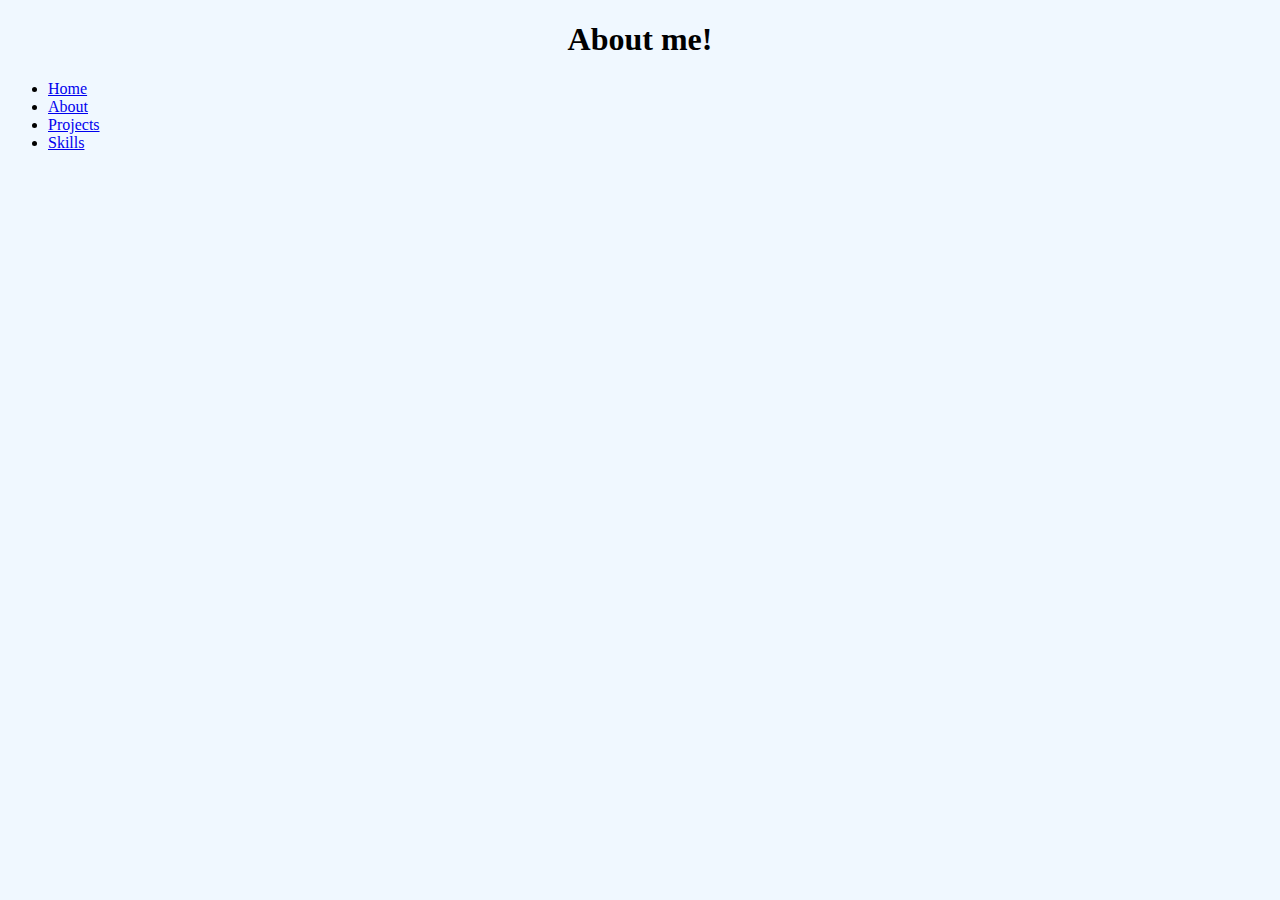
==== about.html @ 7874d13e "added other files" ====
﻿<!DOCTYPE html>

<html lang="en" xmlns="http://www.w3.org/1999/xhtml">
<head>
    <meta charset="utf-8" />
    <title>About</title>
    <link rel="stylesheet" href="about.css"
</head>
<body>
    <h1>
        About me!
    </h1>
    <ul class="navigation">
        <li><a href="index.html">Home</a></li>
        <li><a href="about.html">About</a></li>
        <li><a href="projects.html">Projects</a></li>
        <li><a href="skills.html">Skills</a></li>
    </ul>

</body>
</html>
---- about.css ----
﻿body {
    background-color: aliceblue;
}
h1{
    text-align: center;
}
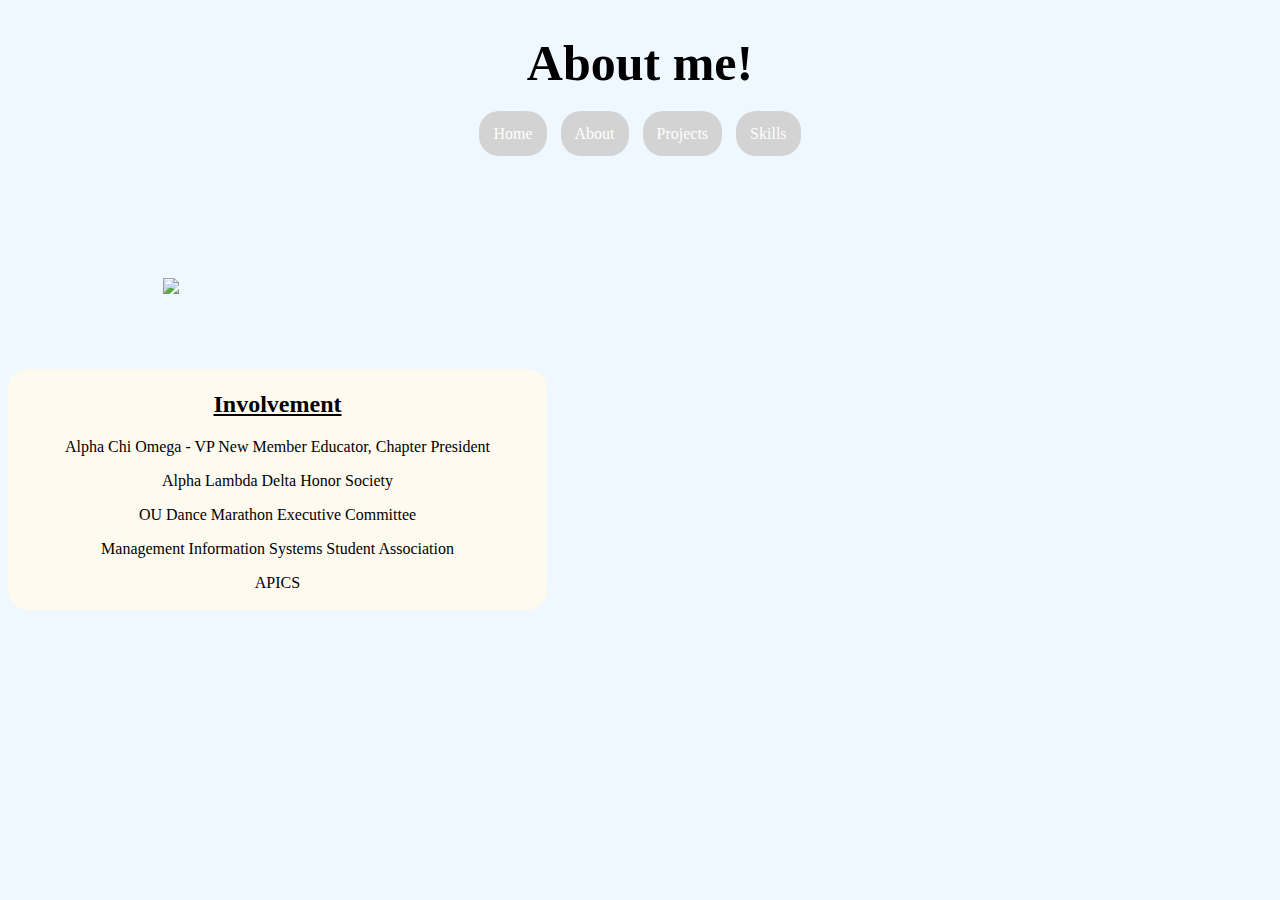
==== commit f5a19637: "about page" ====
--- a/about.html
+++ b/about.html
@@ -16,6 +16,17 @@
         <li><a href="projects.html">Projects</a></li>
         <li><a href="skills.html">Skills</a></li>
     </ul>
+    <img src="https://businesscas.org/wp-content/uploads/2021/06/price-college-of-business.png" />
+    <div class="para">
+        <h2><span style="text-decoration:underline;">Involvement</span></h2>
+        <ul>
+            <li><p>Alpha Chi Omega - VP New Member Educator, Chapter President</p></li>
+            <li><p>Alpha Lambda Delta Honor Society</p></li>
+            <li><p>OU Dance Marathon Executive Committee</p></li>
+            <li><p>Management Information Systems Student Association</p></li>
+            <li><p>APICS</p></li>
+        </ul>
+    </div>
 
 </body>
 </html>
--- a/about.css
+++ b/about.css
@@ -1,6 +1,58 @@
 ﻿body {
     background-color: aliceblue;
+    font-family: Verdana;
 }
-h1{
+
+h1 {
+    text-align: center;
+    font-size: 50px;
+}
+
+ul {
+    list-style: none;
+    margin: 0;
+    padding: 0;
     text-align: center;
 }
+
+li {
+    display: inline;
+}
+
+li a {
+    background-color: lightgray;
+    margin: 5px;
+    text-decoration: none;
+    color: white;
+    border-radius: 20px;
+    padding: 14px;
+    width: 75%;
+}
+
+.navigation {
+}
+
+li a:hover {
+    color: azure;
+    zoom: 1.1;
+}
+
+img {
+    width: 450px;
+    height: auto;
+    margin-left: 155px;
+    margin-top: 135px;
+    float: left;
+    padding-right: 95px;
+}
+
+.para {
+    text-align: center;
+    margin-top: 75px;
+    background-color: floralwhite;
+    padding: 2px;
+    width: 535px;
+    border-radius: 20px;
+    float: left;
+    margin-right: 80px;
+}
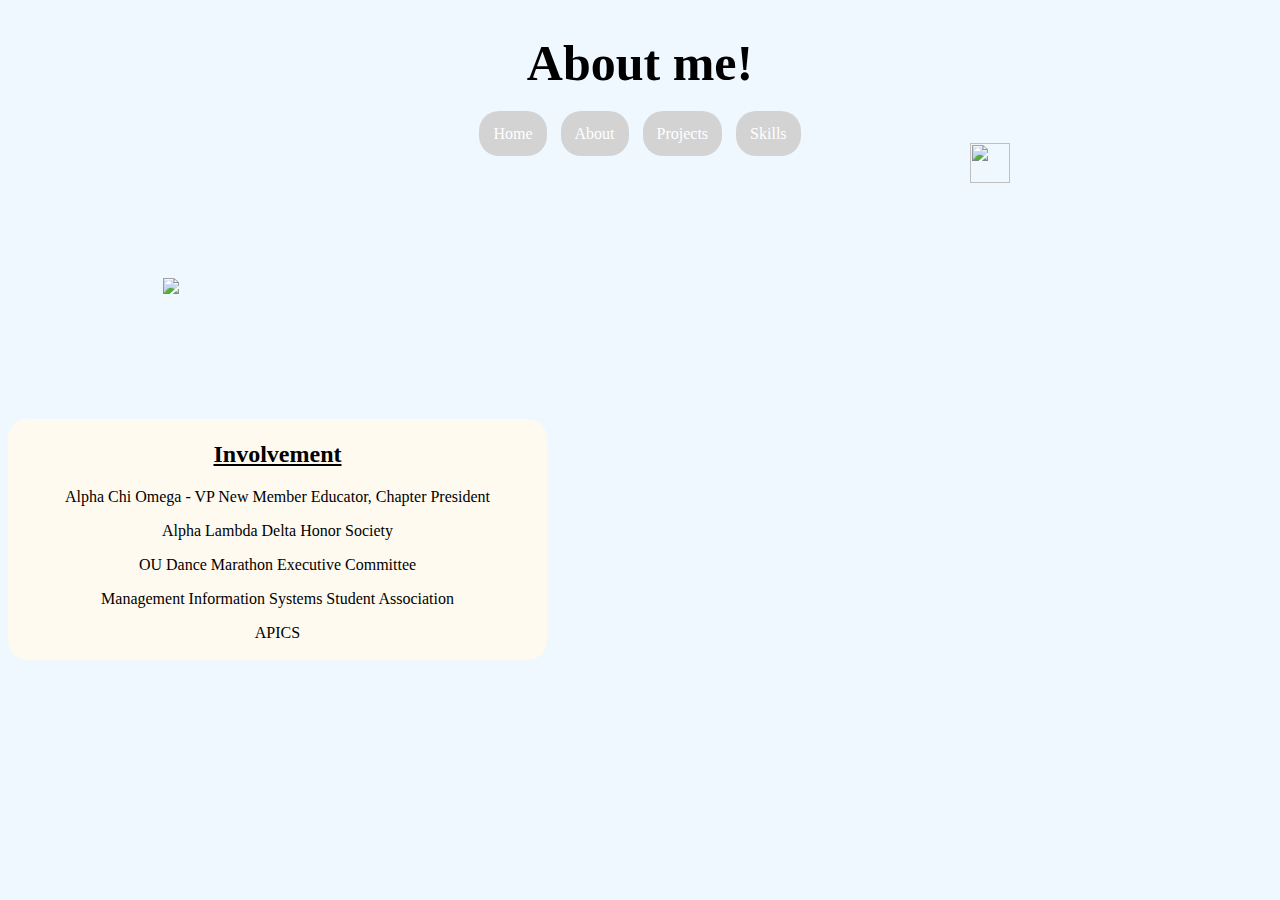
==== commit 8259f1e1: "done with everything but home" ====
--- a/about.html
+++ b/about.html
@@ -16,7 +16,7 @@
         <li><a href="projects.html">Projects</a></li>
         <li><a href="skills.html">Skills</a></li>
     </ul>
-    <img src="https://businesscas.org/wp-content/uploads/2021/06/price-college-of-business.png" />
+    <img id="price" src="https://businesscas.org/wp-content/uploads/2021/06/price-college-of-business.png" />
     <div class="para">
         <h2><span style="text-decoration:underline;">Involvement</span></h2>
         <ul>
@@ -27,6 +27,9 @@
             <li><p>APICS</p></li>
         </ul>
     </div>
+    <footer>
+        <a href="https://www.linkedin.com/in/taranstauder"><img src="https://static.wixstatic.com/media/fcfebdfae12a44f993a94aeed8e2e66b.png/v1/fill/w_39,h_39,al_c,usm_0.66_1.00_0.01,enc_auto/fcfebdfae12a44f993a94aeed8e2e66b.png" style="width: 40px; height: 40px; padding: 0; margin: 0px; text-align: center;"</a>
+    </footer>
 
 </body>
-</html>
+</html>--- a/about.css
+++ b/about.css
@@ -37,13 +37,14 @@
     zoom: 1.1;
 }
 
-img {
+#price {
     width: 450px;
     height: auto;
     margin-left: 155px;
     margin-top: 135px;
     float: left;
     padding-right: 95px;
+    margin-bottom: 50px;
 }
 
 .para {
@@ -55,4 +56,10 @@
     border-radius: 20px;
     float: left;
     margin-right: 80px;
+    margin-bottom: 50px;
 }
+
+footer {
+    text-align: center;
+    margin: 0px;
+}
